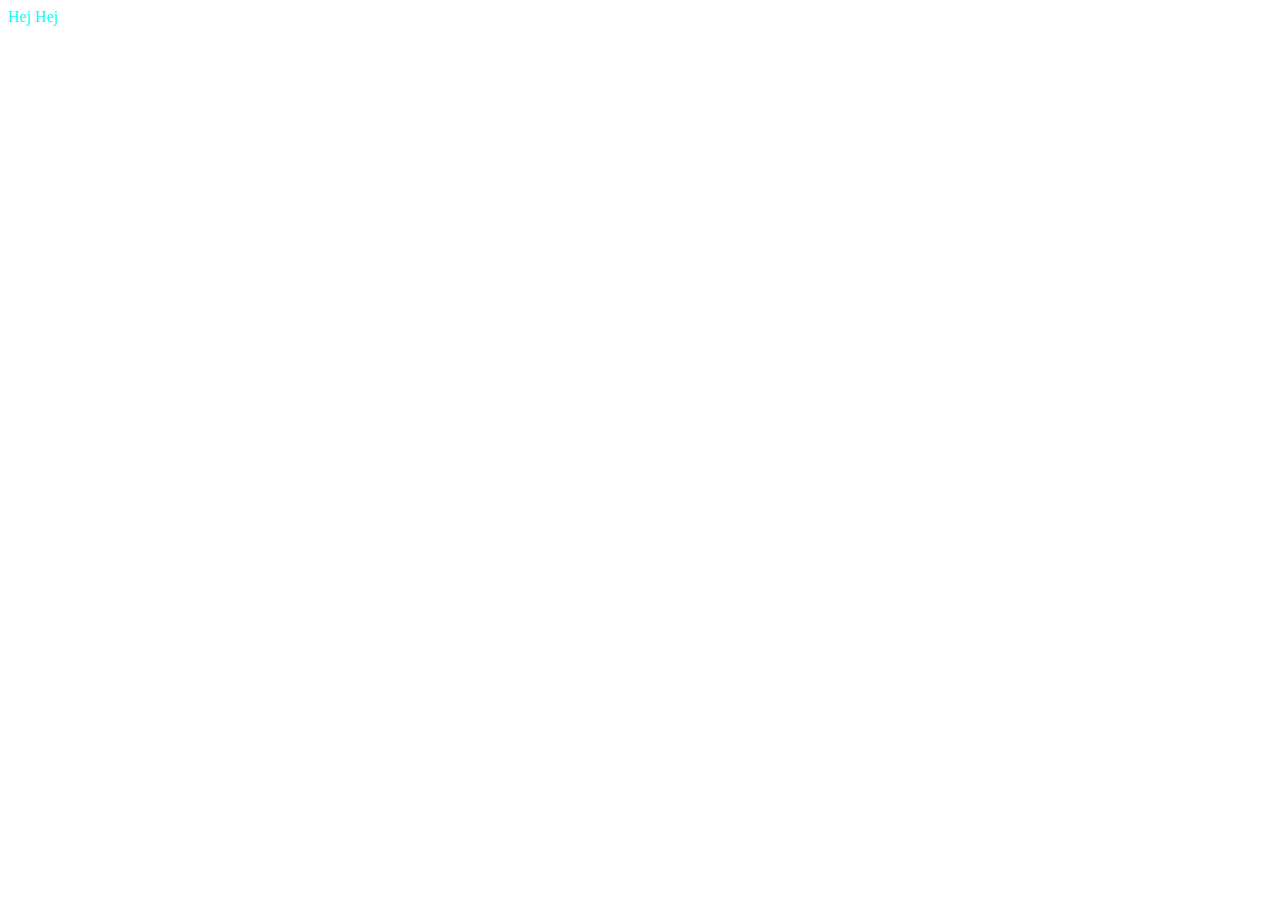
==== index.html @ 7f530afd "Lade till html och style" ====
<!DOCTYPE html>
<html lang="en">
<head>
    <meta charset="UTF-8">
    <meta name="viewport" content="width=device-width, initial-scale=1.0">
    <title>Document</title>
    <link rel="stylesheet" href="index.css">
</head>
<body>
    Hej Hej 
</body>
</html>
---- index.css ----
body{
    color: aqua;
}
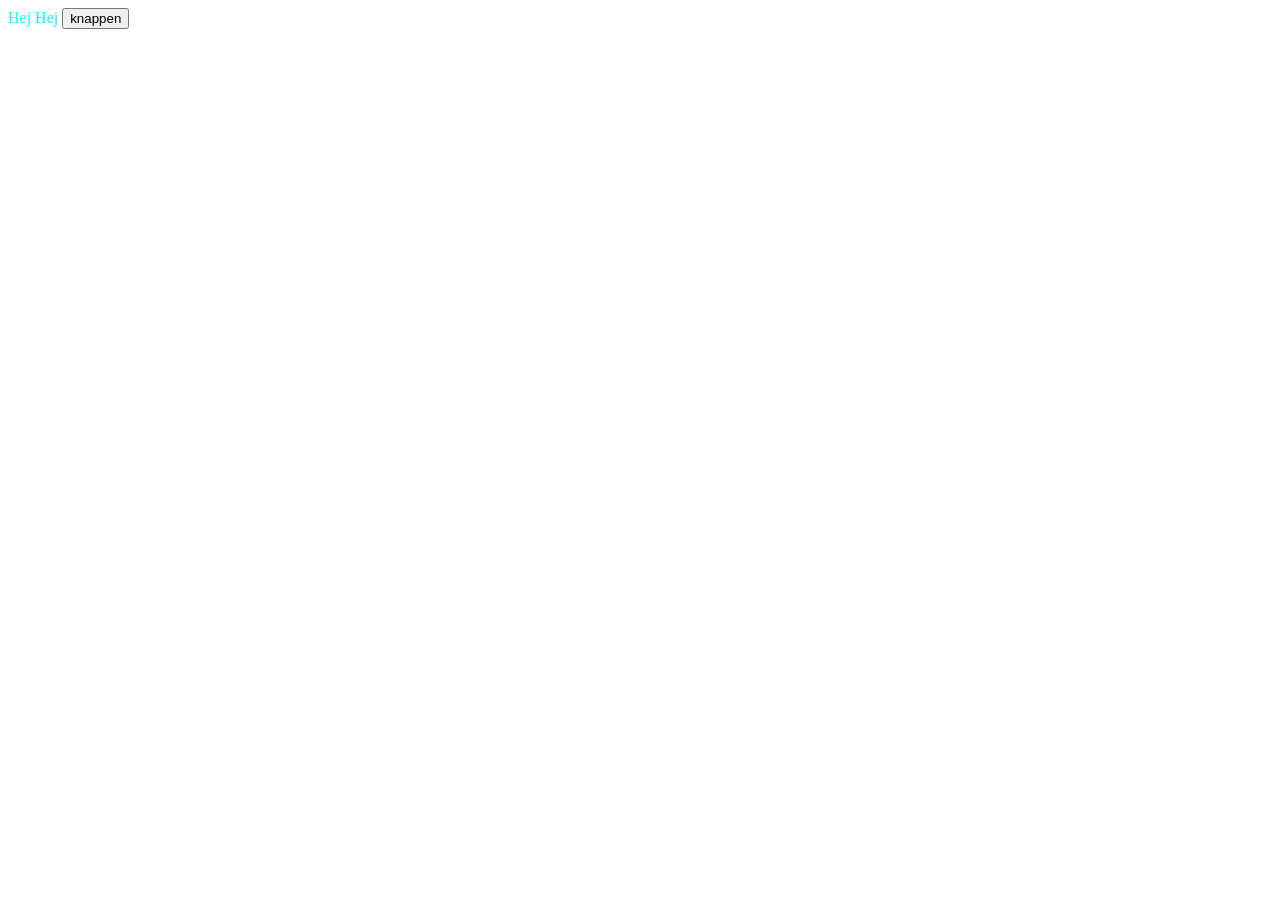
==== commit c4d6590b: "övningar" ====
--- a/index.html
+++ b/index.html
@@ -8,5 +8,7 @@
 </head>
 <body>
     Hej Hej 
+    <button id="viktors-btn">knappen</button>
+    <script src="index.js"></script>
 </body>
 </html>
